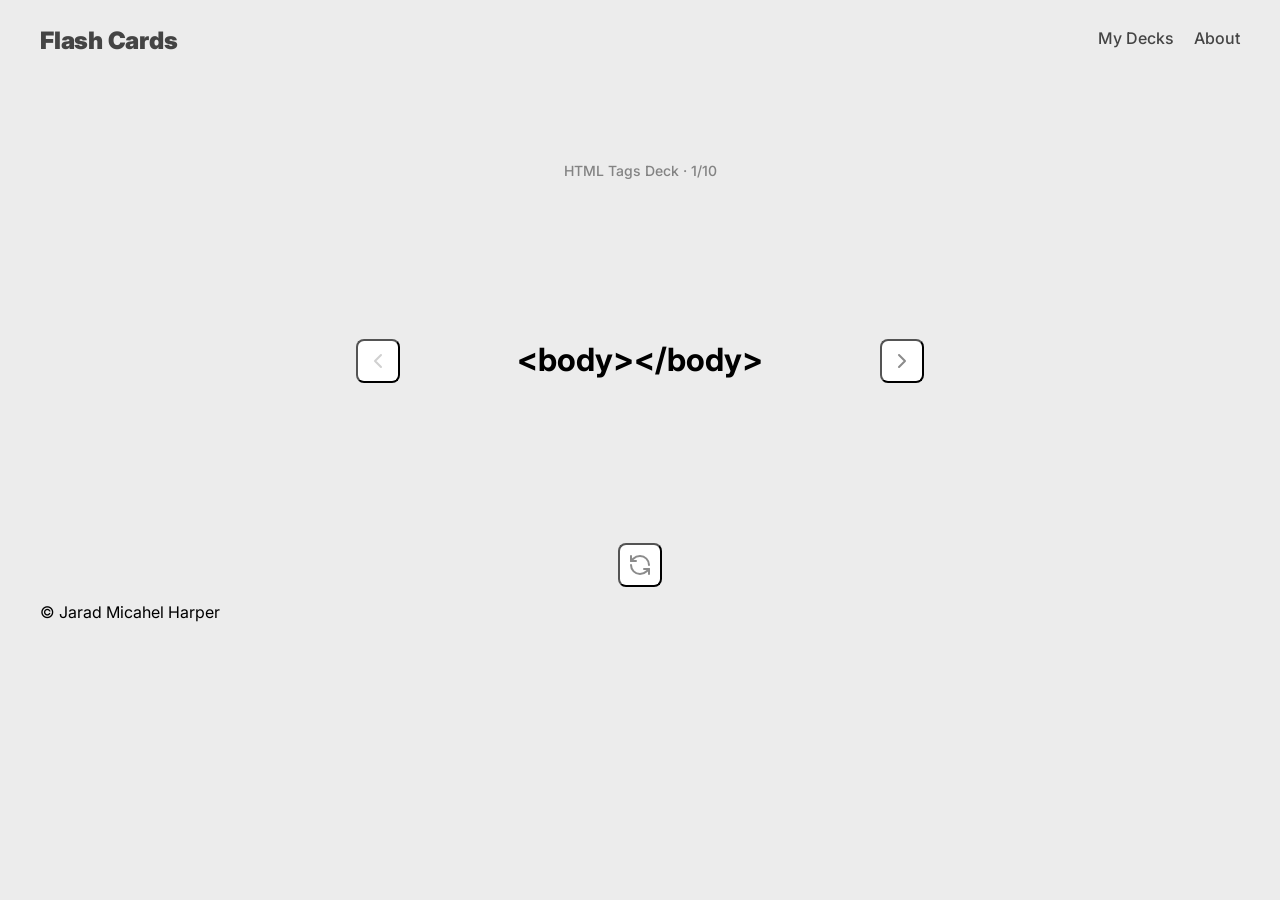
==== carousel.html @ 7a274629 "Initial Commit" ====
<!doctype html>
<html lang="en">
  <head>
    <meta charset="UTF-8" />
    <meta name="viewport" content="width=device-width, initial-scale=1.0" />
    <meta name="author" content="Jarad Harper" />
    <meta
      name="description"
      content="This is a learning application that holds and presents information regarding coding in the same style as flashcards."
    />
    <meta
      name="keywords"
      content="study aids, flashcards, study guide, learning materials, education"
    />
    <link rel="icon" type="image/png" href="./favicon.ico" />
    <link
      rel="stylesheet"
      type="text/css"
      href="./assets/vendor/normalize.css"
    />
    <link rel="stylesheet" type="text/css" href="./assets/css/style.css" />
    <link rel="preconnect" href="https://fonts.googleapis.com" />
    <link rel="preconnect" href="https://fonts.gstatic.com" crossorigin />
    <link
      href="https://fonts.googleapis.com/css2?family=Inter:ital,opsz,wght@0,14..32,100..900;1,14..32,100..900&family=Nabla&family=Sankofa+Display&display=swap"
      rel="stylesheet"
    />
    <title>Carousel</title>
  </head>
  <body class="page">
    <header class="header">
      <h1 class="header__title">
        <a class="header__link" href="/">Flash Cards</a>
      </h1>
      <nav class="nav">
        <ul class="nav__links">
          <li><a class="nav__link" href="/">My Decks</a></li>
          <li><a class="nav__link" href="">About</a></li>
        </ul>
      </nav>
    </header>
    <main class="page__main-content page__main-content_location_carousel">
      <section id="carousel" class="carousel">
        <h2 class="carousel__title">HTML Tags Deck &middot 1/10</h2>
        <div class="carousel__card">
          <button
            type="button"
            aria-label="Go to previous card in deck"
            class="carousel__btn carousel__btn_type_left carousel__btn_disabled"
          ></button>
          <p class="carousel__card-text">&lt;body&gt;&lt;/body&gt</p>
          <button
            type="button"
            aria-label="Go to next card in deck"
            class="carousel__btn carousel__btn_type_right"
          ></button>
        </div>
        <button
          type="button"
          aria-label="FLip card"
          class="carousel__btn carousel__btn_type_flip"
        ></button>
      </section>
    </main>
    <footer class="footer">
      <p class="footer__text">&copy; Jarad Micahel Harper</p>
    </footer>
  </body>
</html>
---- assets/css/style.css ----
* {
  box-sizing: border-box;
}

.page {
  display: flex;
  flex-direction: column;
  box-sizing: border-box;
  min-height: 100vh;
  padding: 20px 40px 32px;
  max-width: 1440px;
  background-color: #ececec;
  margin: 0 auto;
  font-family: "Inter", Arial, Helvetica, sans-serif;
}

.button {
  font: inherit;
  border: none;
  background-color: transparent;
  cursor: pointer;
}

.page__main-content {
  margin-top: 60px;
  margin-bottom: 138px;
}

.header__title {
  margin: 0 0;
}

.header__link {
  font-weight: 900;
  font-size: 24px;
  letter-spacing: -0.24px;
  color: #444444;
  text-decoration: none;
}

.header {
  display: flex;
  align-items: center;
  justify-content: space-between;
}

.nav__links {
  padding: 0;
  margin: 0 0;
  display: flex;
  list-style: none;
  justify-content: space-between;
  column-gap: 20px;
}

.nav__link:hover {
  text-decoration: underline;
}

.nav__link {
  color: #444444;
  text-decoration: none;
  font-weight: 500;
  font-size: 16px;
}

.decks {
  display: flex;
  gap: 20px;
  flex-wrap: wrap;
}
.decks__title {
  margin-top: 0;
  margin-bottom: 40px;
}
.deck__title {
  font-size: 24px;
  font-weight: 700;
  line-height: 1.2;
}
.decks__list {
  list-style: none;
  display: flex;
  display: contents;
  flex-wrap: wrap;
  margin: 0 0;
  padding-left: 0;
  gap: 20px;
}
.decks__new-deck-btn {
  display: flex;
  padding: 20px 20px;
  width: 325px;
  height: 205px;
  font-weight: 700;
  font-size: 24px;
  line-height: 1.2;
  color: #1a1a1a80;
  border-radius: 20px;
  cursor: pointer;
  padding-left: 20px;
  background-color: #d9d9d9;
}
.decks__new-deck-btn:hover {
  background-color: #c5c5c5;
  color: #1a1a1a;
}

.deck {
  display: flex;
  flex-direction: column;
  justify-content: space-between;
  padding: 20px 20px;
  width: 325px;
  height: 205px;
  border-radius: 20px;
  overflow-wrap: break-word;
  position: relative;
}

.deck__link {
  position: absolute;
  inset: 0;
  z-index: 1;
}

.deck_color_green {
  background-color: #64d583;
}
.deck_color_blue {
  background-color: #91a8f9;
}
.deck_color_pink {
  background-color: #ee92d7;
}
.deck_color_purple {
  background-color: #aa8ef0;
}
.deck_color_orange {
  background-color: #ee955e;
}
.deck_color_yellow {
  background-color: #f5d770;
}

.carousel__card-text_color_green {
  background-color: #64d583;
}

.carousel__card-text_color_blue {
  background-color: #91a8f9;
}

.carousel__card-text_color_pink {
  background-color: #ee92d7;
}

.carousel__card-text_color_purple {
  background-color: #aa8ef0;
}

.carousel__card-text_color_orange {
  background-color: #ee955e;
}

.carousel__card-text_color_yellow {
  background-color: #f5d770;
}

.carousel__card-text_color_white {
  background-color: #ffffff;
}

.deck__row {
  display: flex;
  justify-content: space-between;
  align-items: center;
}
.deck__delete-btn {
  height: 24px;
  width: 24px;
  opacity: 50%;
  padding: 0 0;
  border: none;
  background: transparent;
  cursor: pointer;
  z-index: 2;
}
.deck__delete-btn:hover {
  opacity: 100%;
  cursor: pointer;
}
.deck__title {
  margin: 0 0;
}

.page__main-content_location_carousel {
  margin: 106px 0 0;
}

.carousel {
  display: flex;
  flex-flow: column;
  justify-content: center;
  align-items: center;
}

.carousel__title {
  font-weight: 500;
  font-size: 14px;
  color: #1a1a1a80;
  margin-top: 0px;
  margin-bottom: 32px;
}
.carousel__card {
  display: flex;
  justify-content: center;
  align-items: center;
}
.carousel__card-text {
  display: flex;
  width: 440px;
  height: 300px;
  justify-content: center;
  align-items: center;
  border-radius: 20px;
  margin: 0 0;
  padding: 20px 20px;
  font-weight: 700;
  font-size: 32px;
}

.carousel__btn {
  background-color: #fff;
  width: 44px;
  height: 44px;
  border-radius: 8px;
  background-repeat: no-repeat;
}

.carousel__btn_type_left {
  margin-right: 20px;
}
.carousel__btn_type_right {
  margin-left: 20px;
}

.carousel__btn_type_flip {
  margin-top: 32px;
}

.carousel__btn_type_left::before {
  background-image: url("../images/left.svg");
  content: "";
  display: block;
  width: 100%;
  height: 100%;
  background-repeat: no-repeat;
  background-position: center;
  opacity: 50%;
}

.carousel__btn_type_right::before {
  background-image: url("../images/right.svg");
  content: "";
  display: block;
  width: 100%;
  height: 100%;
  background-repeat: no-repeat;
  background-position: center;
  opacity: 50%;
}

.carousel__btn_type_flip::before {
  background-image: url("../images/flip.svg");
  content: "";
  display: block;
  width: 100%;
  height: 100%;
  background-repeat: no-repeat;
  background-position: center;
  opacity: 50%;
}

.carousel__btn_type_left:hover::before {
  opacity: 100%;
}

.carousel__btn_type_right:hover::before {
  opacity: 100%;
}

.carousel__btn_type_flip:hover::before {
  opacity: 100%;
}

.carousel__btn_disabled::before {
  opacity: 20%;
}

.carousel__btn_disabled:hover::before {
  opacity: 20%;
  cursor: default;
}

.not-found {
  display: flex;
  flex-direction: column;
  align-items: center;
  text-align: center;
}
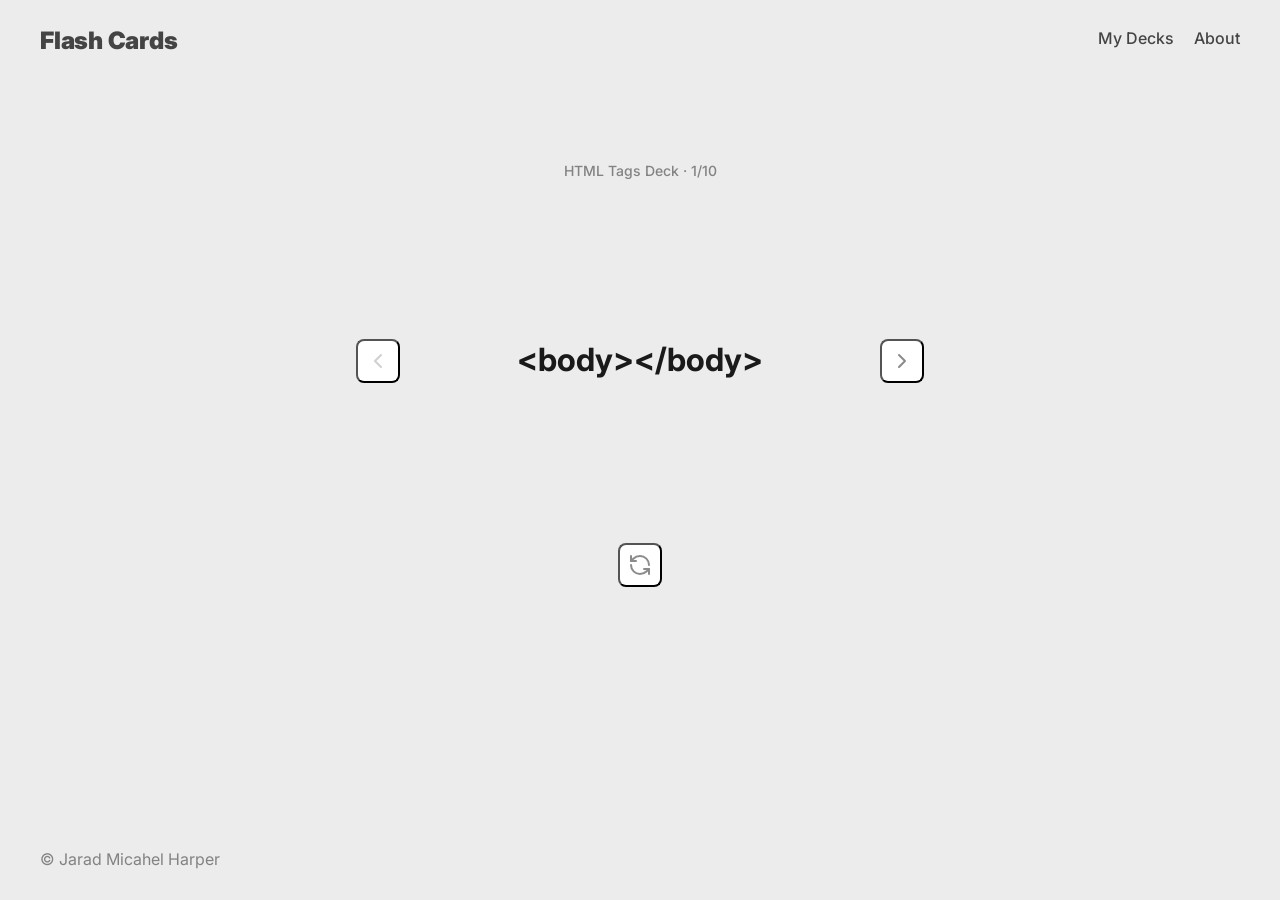
==== commit 4146fbde: "Improved responsive card layouts, mobile controls, and carousel sizing across all screen sizes" ====
--- a/carousel.html
+++ b/carousel.html
@@ -13,12 +13,8 @@
       content="study aids, flashcards, study guide, learning materials, education"
     />
     <link rel="icon" type="image/png" href="./favicon.ico" />
-    <link
-      rel="stylesheet"
-      type="text/css"
-      href="./assets/vendor/normalize.css"
-    />
-    <link rel="stylesheet" type="text/css" href="./assets/css/style.css" />
+
+    <link rel="stylesheet" type="text/css" href="./assets/css/index.css" />
     <link rel="preconnect" href="https://fonts.googleapis.com" />
     <link rel="preconnect" href="https://fonts.gstatic.com" crossorigin />
     <link
@@ -42,7 +38,7 @@
     <main class="page__main-content page__main-content_location_carousel">
       <section id="carousel" class="carousel">
         <h2 class="carousel__title">HTML Tags Deck &middot 1/10</h2>
-        <div class="carousel__card">
+        <div class="carousel__grid">
           <button
             type="button"
             aria-label="Go to previous card in deck"
@@ -54,12 +50,12 @@
             aria-label="Go to next card in deck"
             class="carousel__btn carousel__btn_type_right"
           ></button>
+          <button
+            type="button"
+            aria-label="FLip card"
+            class="carousel__btn carousel__btn_type_flip"
+          ></button>
         </div>
-        <button
-          type="button"
-          aria-label="FLip card"
-          class="carousel__btn carousel__btn_type_flip"
-        ></button>
       </section>
     </main>
     <footer class="footer">
--- a/assets/css/index.css
+++ b/assets/css/index.css
@@ -0,0 +1,14 @@
+@import url("../vendor/normalize.css");
+@import url("./page.css");
+@import url("./header.css");
+@import url("./button.css");
+@import url("./nav.css");
+@import url("./gallery.css");
+@import url("./card.css");
+@import url("./carousel.css");
+@import url("./not-found.css");
+@import url("./mobile-bar.css");
+
+* {
+  box-sizing: border-box;
+}
